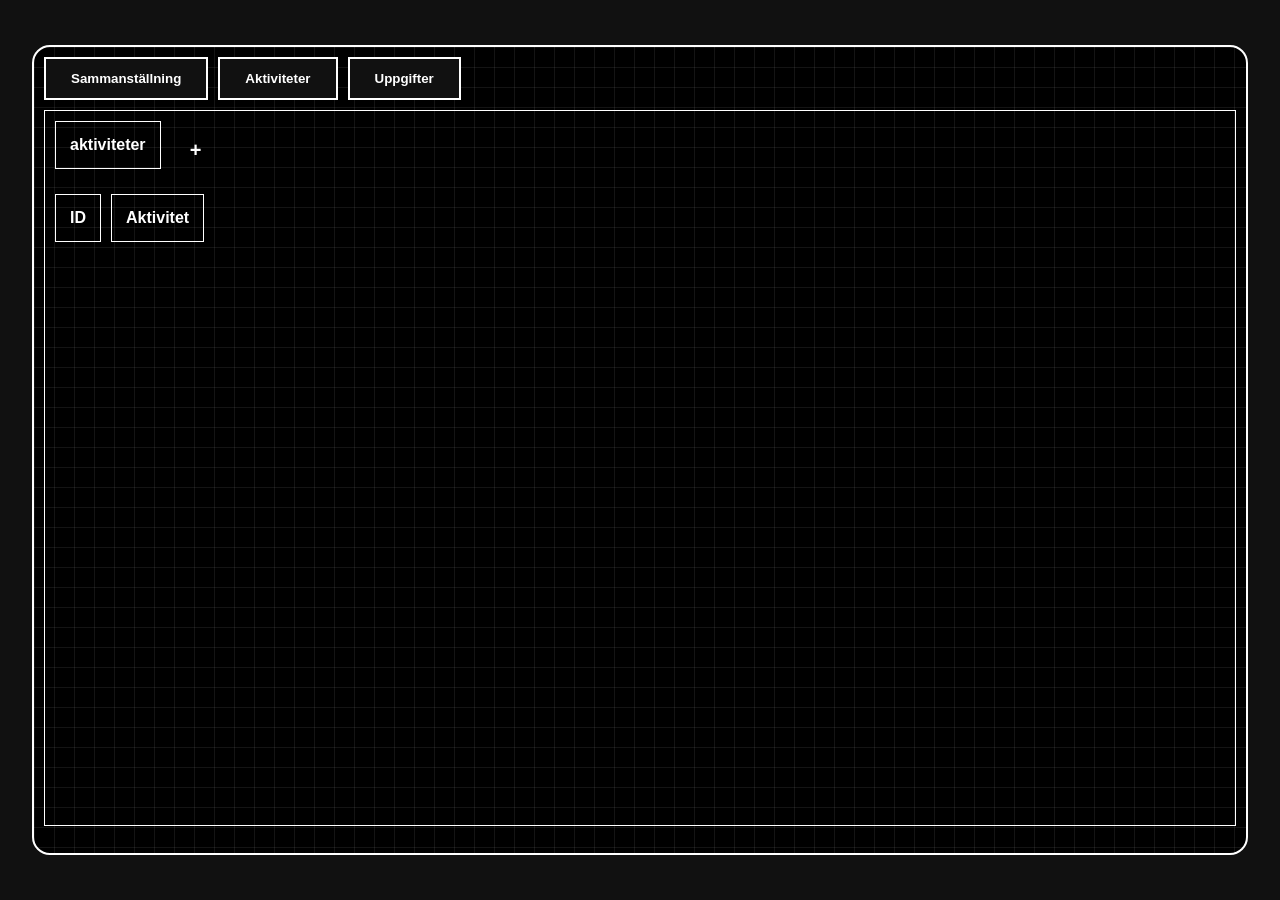
==== index.html @ 11dfb04a "klar med uppgifter och börjat på att fixa aktiviteter" ====
<!DOCTYPE html>
<html lang="sv">
<head>
<meta charset="UTF-8">
<meta name="viewport" content="width=device-width, initial-scale=1.0">
<title>tidapp</title>
<link rel="stylesheet" href="style tidapp.css">
</head>

<body>

<div class="screen">

  <div class="tabs">
    <button onclick="showPage('sammanställning')">Sammanställning</button>
    <button onclick="showPage('aktiviteter')">Aktiviteter</button>
    <button onclick="showPage('uppgifter')">Uppgifter</button>
  </div>

  <div id="sammanställning" class="page">
    <div class="header-row">
      <div class="box" style="width:200px;">Sammanställning</div>
    </div>

    <div class="date-filter">
      <input type="date" id="framDatum">
      <input type="date" id="tillDatum">
    </div>

    <ul id="ul"></ul>
  </div>

  <div id="aktiviteter" class="page active">
    <div class="flex">
      <div class="sidebar">

        <div class="header-row">
          <div class="box">aktiviteter</div>
          <div class="plus">+</div>
        </div>

        <div class="task-table" id="taskTablet"></div>

      </div>
    </div>
  </div>

  <div id="uppgifter" class="page">
    <div class="header-row">
      <div class="box" style="width:200px;">Uppgifter</div>
      <div class="plus">+</div>
    </div>

    <div class="task-table" id="taskTable">
      <div class="box">datum</div>
      <div class="box">tid/datum</div>
      <div class="box">aktivitet</div>
      <div class="box">beskrivning</div>
    </div>
  </div>

</div>

<script>
function showPage(pageId){
  document.querySelectorAll('.page').forEach(page=>{
    page.classList.remove('active');
  });
  document.getElementById(pageId).classList.add('active');
}
</script>

<script src="./js/main.js"></script>
<script src="./js/index.js"></script>
<script src="./js/uppgifter.js"></script>
<script src="./js/aktiviteter.js"></script>

</body>
</html>
---- style tidapp.css ----
* {
  margin: 0;
  padding: 0;
  box-sizing: border-box;
  font-family: Arial, sans-serif;
}

body {
  background: #111;
  color: #fff;
  display: flex;
  justify-content: center;
  align-items: center;
  min-height: 100vh;
}
.screen {
  width: 95%;
  max-width: 1400px;
  height: 90vh;
  border: 2px solid #fff;
  border-radius: 18px;
  background:
    linear-gradient(rgba(255,255,255,.08) 1px, transparent 1px),
    linear-gradient(90deg, rgba(255,255,255,.08) 1px, transparent 1px),
    #000;
  background-size: 20px 20px;
  padding: 10px;
}
.title {
  text-align: center;
  font-weight: bold;
  margin-bottom: 8px;
}
.tabs {
  display: flex;
  gap: 10px;
  margin-bottom: 10px;
}
.tabs button {
  background: #111;
  color: #fff;
  border: 2px solid #fff;
  padding: 12px 25px;
  cursor: pointer;
  font-weight: bold;
}
.page {
  border: 1px solid #fff;
  height: calc(100% - 70px);
  padding: 10px;
  display: none;
}
.page.active {
  display: block;
}
.box {
  border: 1px solid #fff;
  padding: 14px;
  text-align: center;
  font-weight: bold;
}
.flex {
  display: flex;
  gap: 10px;
}
.sidebar {
  width: 180px;
}
.sidebar .box {
  margin-bottom: 10px;
}
.main {
  flex: 1;
}
.table {
  display: grid;
  grid-template-columns: repeat(2, 1fr);
  gap: 10px;
  margin-top: 10px;
}
.task-table {
  display: grid;
  grid-template-columns: 1.2fr 1fr 1fr 2fr;
  gap: 10px;
  margin-top: 10px;
}
.header-row {
  display: flex;
  align-items: center;
  gap: 10px;
  margin-bottom: 15px;
}
.plus {
  width: 50px;
  height: 50px;
  display: flex;
  justify-content: center;
  align-items: center;
  font-size: 20px;
  font-weight: bold;
}
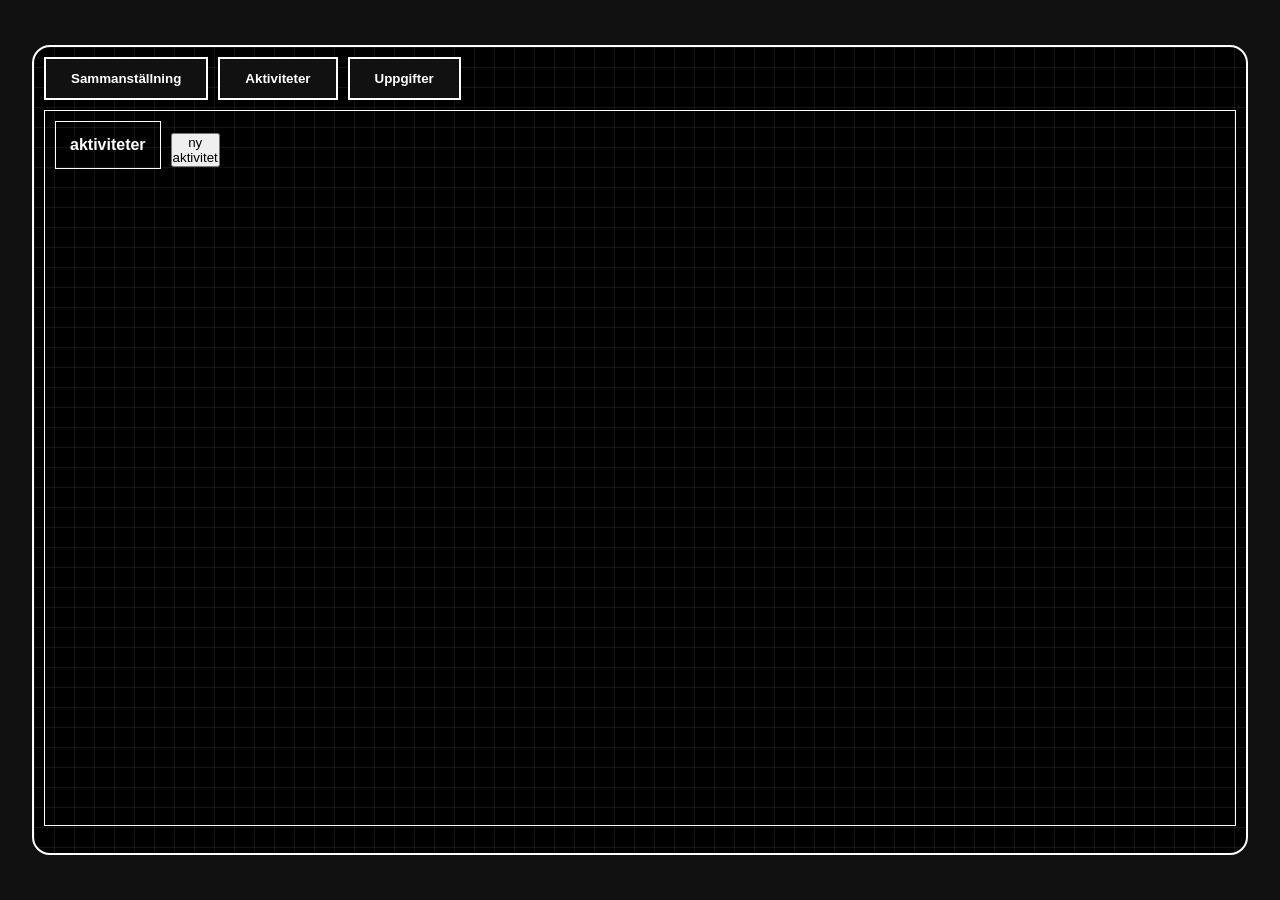
==== commit 19a6486b: "sktivit in det jag kan" ====
--- a/index.html
+++ b/index.html
@@ -20,6 +20,7 @@
   <div id="sammanställning" class="page">
     <div class="header-row">
       <div class="box" style="width:200px;">Sammanställning</div>
+      <button id="hämta">hämta data</button>
     </div>
 
     <div class="date-filter">
@@ -33,13 +34,14 @@
   <div id="aktiviteter" class="page active">
     <div class="flex">
       <div class="sidebar">
-
+        
         <div class="header-row">
           <div class="box">aktiviteter</div>
-          <div class="plus">+</div>
+          <button id="nyaktivitet">ny aktivitet</button>
+
+          <div class="task-table" id="tasksTable"></div>
+
         </div>
-
-        <div class="task-table" id="taskTablet"></div>
 
       </div>
     </div>
@@ -48,7 +50,19 @@
   <div id="uppgifter" class="page">
     <div class="header-row">
       <div class="box" style="width:200px;">Uppgifter</div>
-      <div class="plus">+</div>
+      <button id="nyuppgift">ny uppgift</button>
+      <input type="radio" name="alternativ" value="period" checked>
+      period: 
+
+      <P>
+      <input type="radio" name"alternativ" value="sida">
+      sida: <select>
+        <option>1</option>
+        <option>2</option>
+        <option>3</option>
+        <option>4</option>
+      </select>
+      </P>
     </div>
 
     <div class="task-table" id="taskTable">
@@ -69,11 +83,9 @@
   document.getElementById(pageId).classList.add('active');
 }
 </script>
-
 <script src="./js/main.js"></script>
 <script src="./js/index.js"></script>
 <script src="./js/uppgifter.js"></script>
 <script src="./js/aktiviteter.js"></script>
-
 </body>
 </html>
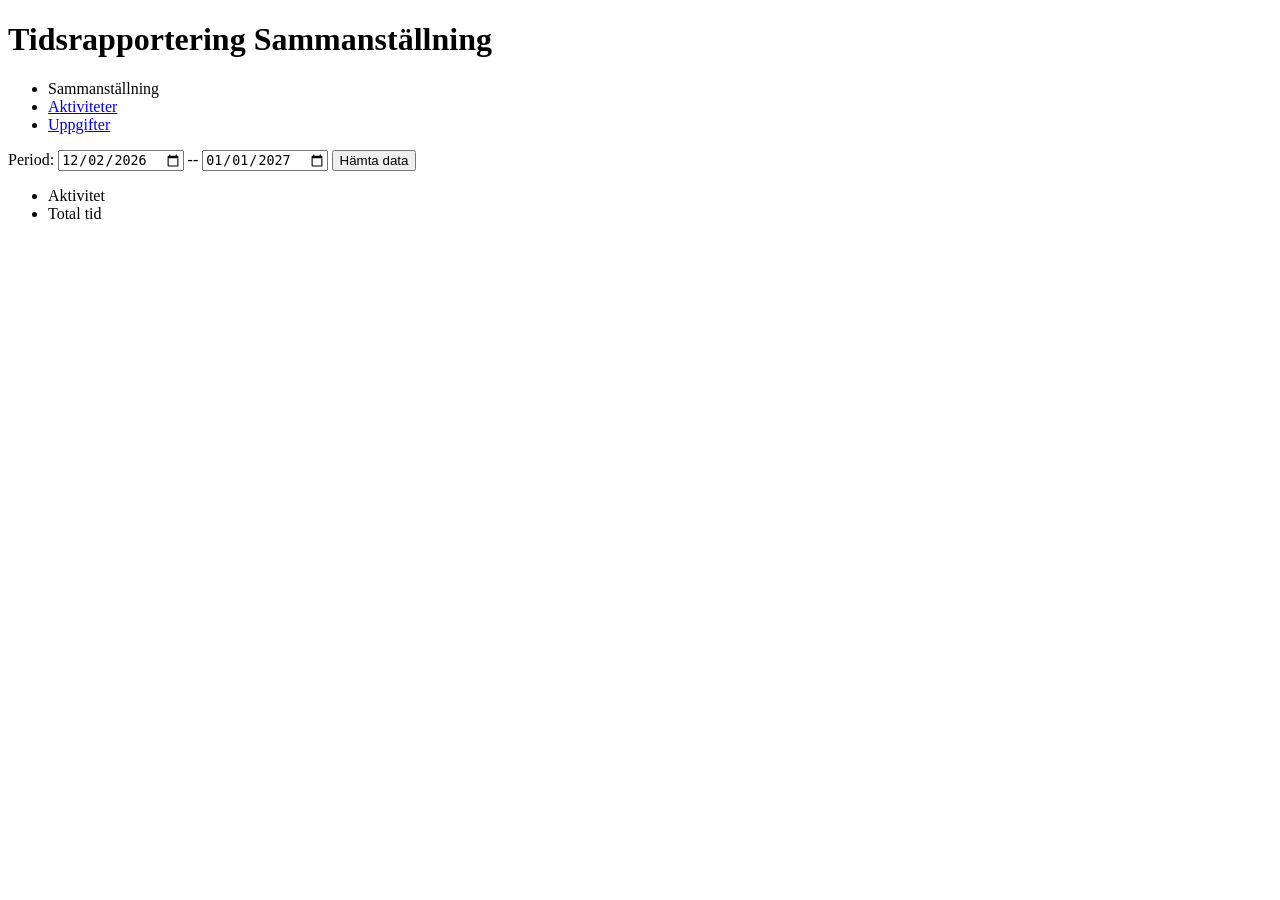
==== commit b88ea437: "sammanställnigen klar" ====
--- a/index.html
+++ b/index.html
@@ -1,91 +1,61 @@
 <!DOCTYPE html>
 <html lang="sv">
-<head>
-<meta charset="UTF-8">
-<meta name="viewport" content="width=device-width, initial-scale=1.0">
-<title>tidapp</title>
-<link rel="stylesheet" href="style tidapp.css">
-</head>
-
-<body>
-
-<div class="screen">
-
-  <div class="tabs">
-    <button onclick="showPage('sammanställning')">Sammanställning</button>
-    <button onclick="showPage('aktiviteter')">Aktiviteter</button>
-    <button onclick="showPage('uppgifter')">Uppgifter</button>
-  </div>
-
-  <div id="sammanställning" class="page">
-    <div class="header-row">
-      <div class="box" style="width:200px;">Sammanställning</div>
-      <button id="hämta">hämta data</button>
-    </div>
-
-    <div class="date-filter">
-      <input type="date" id="framDatum">
-      <input type="date" id="tillDatum">
-    </div>
-
-    <ul id="ul"></ul>
-  </div>
-
-  <div id="aktiviteter" class="page active">
-    <div class="flex">
-      <div class="sidebar">
-        
-        <div class="header-row">
-          <div class="box">aktiviteter</div>
-          <button id="nyaktivitet">ny aktivitet</button>
-
-          <div class="task-table" id="tasksTable"></div>
-
-        </div>
-
-      </div>
-    </div>
-  </div>
-
-  <div id="uppgifter" class="page">
-    <div class="header-row">
-      <div class="box" style="width:200px;">Uppgifter</div>
-      <button id="nyuppgift">ny uppgift</button>
-      <input type="radio" name="alternativ" value="period" checked>
-      period: 
-
-      <P>
-      <input type="radio" name"alternativ" value="sida">
-      sida: <select>
-        <option>1</option>
-        <option>2</option>
-        <option>3</option>
-        <option>4</option>
-      </select>
-      </P>
-    </div>
-
-    <div class="task-table" id="taskTable">
-      <div class="box">datum</div>
-      <div class="box">tid/datum</div>
-      <div class="box">aktivitet</div>
-      <div class="box">beskrivning</div>
-    </div>
-  </div>
-
-</div>
-
-<script>
-function showPage(pageId){
-  document.querySelectorAll('.page').forEach(page=>{
-    page.classList.remove('active');
-  });
-  document.getElementById(pageId).classList.add('active');
-}
-</script>
-<script src="./js/main.js"></script>
-<script src="./js/index.js"></script>
-<script src="./js/uppgifter.js"></script>
-<script src="./js/aktiviteter.js"></script>
-</body>
+    <head>
+        <meta charset="UTF-8">
+        <meta name="viewport" content="width=device-width, initial-scale=1">
+        <title>Tidapp</title>
+        <link rel="stylesheet" href="css/main.css">
+        <link rel="stylesheet" href="css/index.css">
+        <script src="js/main.js"></script>
+    </head>
+    <body>
+        <header>
+            <h1>Tidsrapportering Sammanställning</h1>
+        </header>
+        <nav>
+            <ul>
+                <li class="aktiv">Sammanställning</li>
+                <li><a href="aktiviteter.html">Aktiviteter</a></li>
+                <li><a href="uppgifter.html">Uppgifter</a></li>
+            </ul>
+        </nav>
+        <main>
+            <p>
+                Period:
+                <input type="date" id="franDatum" value="2026-01-01"> --
+                <input type="date" id="tillDatum" value="2026-06-01">
+                <button id="hamta">Hämta data</button>
+            </p>
+            <ul class="lista heading">
+                <li>Aktivitet</li>
+                <li class="right">Total tid</li>
+            </ul>
+            <div id="tom">
+                <!--- ul-taggarna nedan ska tas bort och skapas dynamiskt-->
+                <ul class="lista">
+                    <li>Databas</li>
+                    <li class="right">2:15</li>
+                </ul>
+                <ul class="lista">
+                    <li>Planering</li>
+                    <li class="right">1:30</li>
+                </ul>
+                <ul class="lista">
+                    <li>Gränssnitt Aktiviteter</li>
+                    <li class="right">4:15</li>
+                </ul>
+                <ul class="lista">
+                    <li>Gränssnitt Uppgifter</li>
+                    <li class="right">3:30</li>
+                </ul>
+                <ul class="lista">
+                    <li>API Uppgifter</li>
+                    <li class="right">1:30</li>
+                </ul>
+            </div>
+        </main>
+    </body>
+    <script src="./js/main.js"></script>
+    <script src="./js/index.js"></script>
+    <script src="./js/style tidapp.js"></script>
 </html>
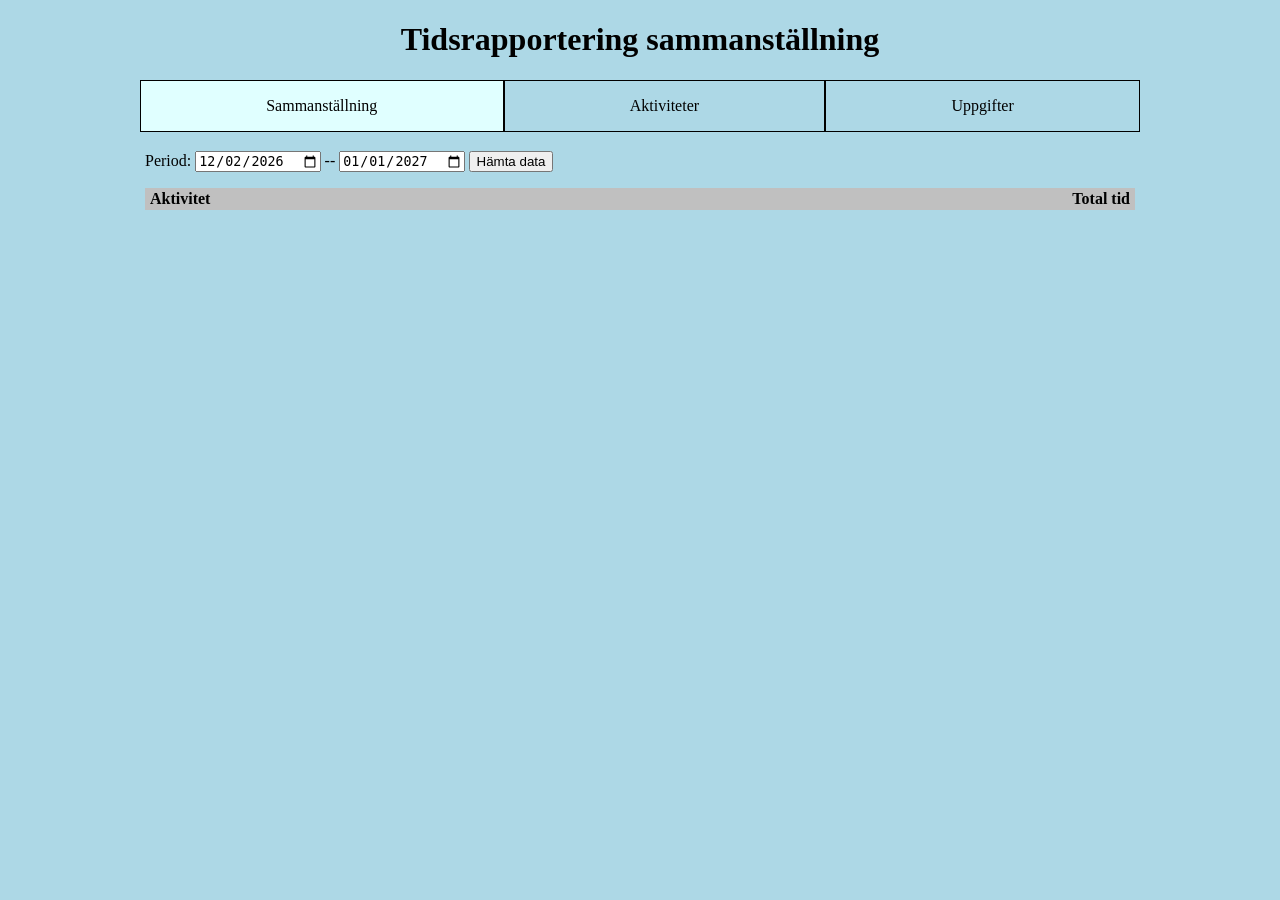
==== commit 3a4ad728: "uppdaterat lite" ====
--- a/index.html
+++ b/index.html
@@ -10,7 +10,7 @@
     </head>
     <body>
         <header>
-            <h1>Tidsrapportering Sammanställning</h1>
+            <h1>Tidsrapportering sammanställning</h1>
         </header>
         <nav>
             <ul>
@@ -31,7 +31,6 @@
                 <li class="right">Total tid</li>
             </ul>
             <div id="tom">
-                <!--- ul-taggarna nedan ska tas bort och skapas dynamiskt-->
                 <ul class="lista">
                     <li>Databas</li>
                     <li class="right">2:15</li>
@@ -41,15 +40,15 @@
                     <li class="right">1:30</li>
                 </ul>
                 <ul class="lista">
-                    <li>Gränssnitt Aktiviteter</li>
+                    <li>Gränssnitt - Aktiviteter</li>
                     <li class="right">4:15</li>
                 </ul>
                 <ul class="lista">
-                    <li>Gränssnitt Uppgifter</li>
+                    <li>Gränssnitt - Uppgifter</li>
                     <li class="right">3:30</li>
                 </ul>
                 <ul class="lista">
-                    <li>API Uppgifter</li>
+                    <li>API - Uppgifter</li>
                     <li class="right">1:30</li>
                 </ul>
             </div>
@@ -57,5 +56,4 @@
     </body>
     <script src="./js/main.js"></script>
     <script src="./js/index.js"></script>
-    <script src="./js/style tidapp.js"></script>
 </html>
--- a/css/main.css
+++ b/css/main.css
@@ -0,0 +1,116 @@
+* {
+    box-sizing: border-box;
+}
+
+html, body {
+    margin: 0 auto;
+    padding: 0;
+    height: 100vh;
+    overflow: hidden;
+    background-color: lightblue;
+    width: clamp(300px, 100vw, 1000px);
+}
+
+a {
+    color: inherit;
+    text-decoration: none;
+    display: inline-block;
+    width: 100%;
+}
+
+h1 {
+    font-size: clamp(1.4em, 2.5vw, 40px);
+}
+
+body {
+    display: grid;
+    grid-template-rows: 5em 3.1em auto 2em;
+}
+
+header {
+    margin: 0 auto;
+    max-height: 5em;
+}
+
+nav {
+}
+
+nav ul {
+    display: flex;
+    flex-direction: row;
+    list-style: none;
+    padding: 0;
+    justify-content: space-around;
+    margin: 0 auto;
+}
+
+nav ul li {
+    border: 1px solid black;
+    padding: 1em;
+    flex-grow: 1;
+    text-align: center;
+    margin: 0;
+}
+
+main {
+    padding: 5px;
+    min-height: 100px;
+    overflow-y: auto;
+}
+
+footer {
+    border-top: 4px double black;
+    margin: 0;
+}
+
+footer p {
+    margin: 0.3em auto;
+    text-align: center;
+}
+
+fieldset {
+    width: clamp(100px, 80vw, 800px);
+    margin: 1em auto;
+}
+
+label {
+    display: block;
+    padding: 5px 0;
+}
+
+div.tom {
+    margin: 0;
+    padding: 0;
+}
+
+li.aktiv {
+    background-color: lightcyan;
+}
+
+li.right {
+    text-align: right;
+}
+
+.lista {
+    display: grid;
+    list-style: none;
+    margin: 0 auto;
+    padding: 0;
+}
+
+.lista:nth-child(odd) {
+    background-color: lavender;
+}
+
+.lista:nth-child(even) {
+    background-color: lavenderblush;
+}
+
+.lista li {
+    padding: 2px 5px;
+}
+
+.lista.heading {
+    font-weight: bold;
+    background-color: silver;
+}
--- a/css/index.css
+++ b/css/index.css
@@ -0,0 +1,3 @@
+.lista {
+    grid-template-columns: auto 6em;
+}
